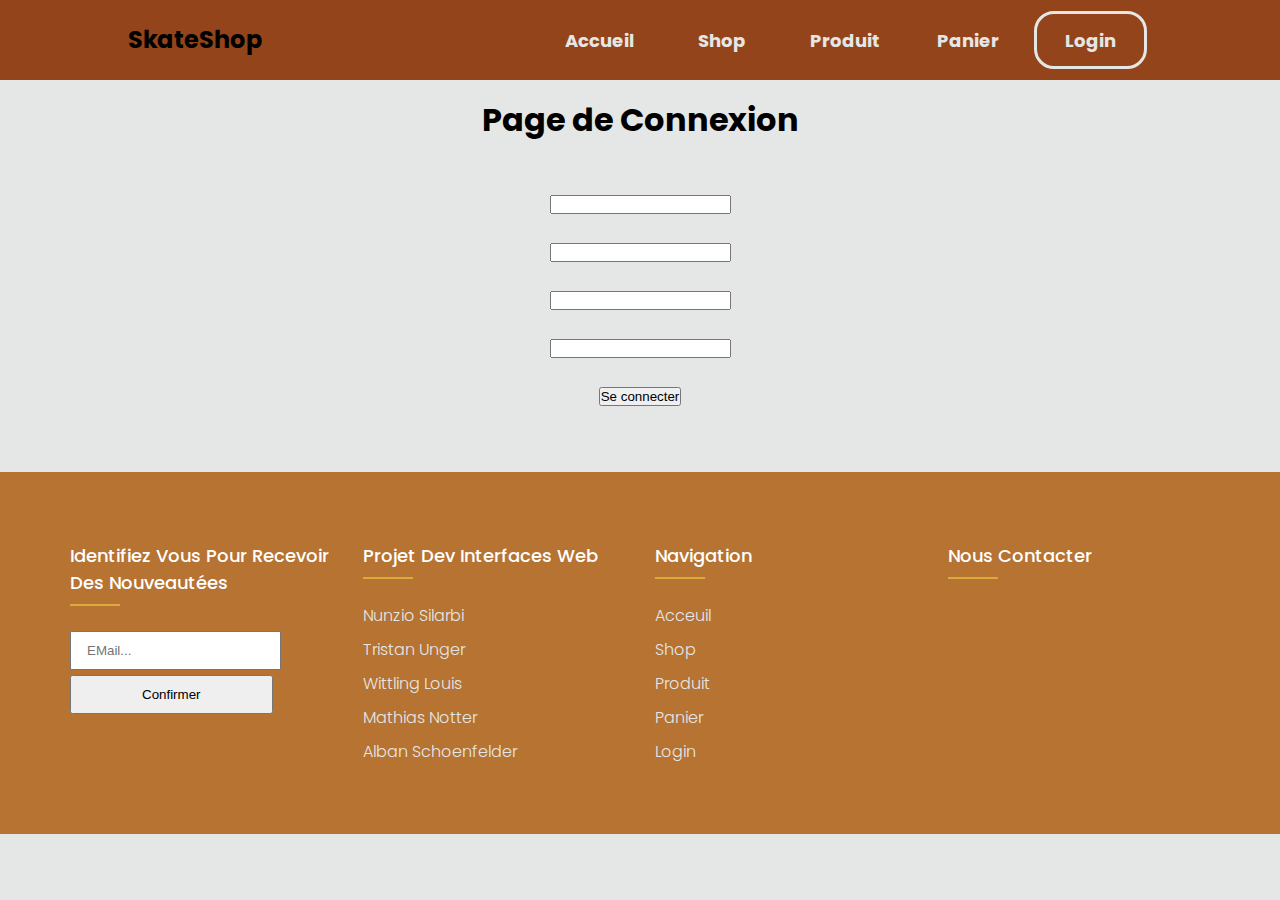
==== Projet TD/Login.html @ 6dd7087f "Add files via upload" ====
<!DOCTYPE html>
<html lang="fr">
    <head>
        <title>Connexion</title>
        <link rel="stylesheet" href="styles/header.css">
        <link rel="stylesheet" href="styles/footer.css">
        <link rel="stylesheet" href="styles/login.css">
        <meta charset="utf-8">
        <meta name="viewport" content="width=device-width, initial-scale=1.0">
    </head>
    <body>
        <header>
            <div class="boxvideo">
                <nav>
                    <div class="box-header">
                        <div class="txt">
                            <h2>SkateShop</h2>
                        </div>
                        <div class="nav">
                            <a href="Projet.html">Accueil</a>
                            <a href="Shop.html">Shop</a>
                            <a href="Produit.html">Produit</a>
                            <a href="">Panier</a>
                            <a href="Login.html" id="focus-page">Login</a>
                        </div>
                    </div>
                </nav> 
            </div>
        </header>

        <main>
            <section>
                <br><br><br><br>
                <center><h1>Page de Connexion</h1></center>
                <br><br>
                <div class="login">
                    <center>
                        <form method="get" class="login">
                            <div class="username">
                              <label for="name">Entrez votre nom d'utilisateur: </label>
                              <input type="text" name="name" id="name" required>
                            </div><br>
                            <div class="mail">
                              <label for="email">Entrez votre adresse mail: </label>
                              <input type="email" name="email" id="email" required>
                            </div><br>
                            <div class="nbtel">
                                <label for="nbtel">Entrez votre numéro de téléphone: </label>
                                <input type="number" name="nbtel" id="nbtel" required>
                              </div><br>
                            <div class="mdp">
                                <label for="mdp">Entrez votre mot de passe</label>
                                <input type="password" name="mdp" id="mdp" required>
                            </div><br>
                            <div class="button">
                              <button>Se connecter</button>
                            </div><br>
                          </form>
                    </center>
                </div>
            </section>
        </main>

        <section id="slideshow">
            <footer class="footer">
                <div class="container">
                    <div class="row">
                        <div class="footer-col">
                            <h4>Identifiez vous pour recevoir des nouveautées</h4>
                                <form action="/search" id="searchthis" method="get">
                                    <input id="search" name="q" type="text" placeholder="EMail..."/><br>
                                    <button> Confirmer </button>
                                </form>
                        </div>
                        <div class="footer-col">
                            <h4>Projet Dev Interfaces Web</h4>
                            <ul>
                                <li><p>Nunzio Silarbi</p></li>
                                <li><p>Tristan Unger</p></li>
                                <li><p>Wittling Louis</p></li>
                                <li><p>Mathias Notter</p></li>
                                <li><p>Alban Schoenfelder</p></li>
                            </ul>
                        </div>
                        <div class="footer-col">
                            <h4>Navigation</h4>
                            <ul>
                                <li><a href="Projet.html">Acceuil</a></li>
                                <li><a href="Shop.html">Shop</a></li>
                                <li><a href="Produit.html">Produit</a></li>
                                <li><a href="#">Panier</a></li>
                                <li><a href="Login.html">Login</a></li>
                                
                            </ul>
                        </div>
                        <div class="footer-col">
                            <h4>Nous contacter</h4>
                            <ul>
                                <li><a href="#"></a></li>
                            </ul>
                        </div>
                        
                    </div>
                </div>	
            </footer>
        </section>
    </body>
</html>
---- Projet TD/styles/header.css ----
/* CSS Importation des polices */

@import url('https://fonts.googleapis.com/css2?family=Poppins:ital,wght@0,300;0,400;0,500;0,600;0,700;1,200;1,300;1,400;1,500;1,600;1,700&display=swap');
@import url('https://fonts.googleapis.com/css?family=Roboto:100,300,500,700,900');
@import url('https://fonts.googleapis.com/css2?family=Mochiy+Pop+P+One&display=swap');

/* CSS Configuration de base page HTML  */

body
{
	line-height: 1.5;
	font-family: 'Poppins', sans-serif;
	background-color: #e5e7e6;
}

html, body	
{
	scroll-behavior: smooth; 
}

*, ::before, ::after
{
	box-sizing: border-box;
	padding: 0px;
	margin: 0px;
}

/* CSS Header BOX  */

header nav
{
    background-color: #93441A;
	/* background: linear-gradient(217deg, rgba(255,0,0,.8), rgba(255,0,0,0) 70.71%),
            linear-gradient(127deg, rgba(0,255,0,.8), rgba(0,255,0,0) 70.71%),
            linear-gradient(336deg, rgba(0,0,255,.8), rgba(0,0,255,0) 70.71%); */
    position: fixed;
    width: 100%;
    height: 80px;
    z-index: 10;
}

div.header-top
{
	height: 80px;
	background-color:rgba(255,225,225,0.4);
	margin-top: 10px;
	color: rgb(220, 0, 0);
}

/* CSS Header menu de navigation */

header nav div.box-header
{
	width: 80%;
    height: 100%;
    margin: auto;

	display: flex;
	align-items: center;
	justify-content: space-between;
}

/* CSS Header Navigation bouton */

header nav div.box-header div.nav
{
	display: flex;
    justify-content: space-between;
    width: 60%;
}

header nav div.box-header div.nav a
{
	text-decoration: none;
    text-align: center;
    font-size: 18px;
	font-weight: 700;
	color: #e5e7e6;
	padding: 2%;
	transition: 1s;
	border: transparent solid;
    border-radius: 20px;
    width: 25%;
    height: 100%;
    margin-right: 5px;
    margin-left: 5px;
}

header nav div.box-header div.nav a:hover
{
	border: #e5e7e6 solid;
	transition: 0.5s;
    border-radius: 20px;
}

header nav div.box-header div.nav a#focus-page
{
	border: #e5e7e6 solid;
	transition: 0.5s;
    border-radius: 20px;
}

@media only screen and (min-width: 0px) and (max-width: 799px) {
    header nav div.box-header div.nav a#focus-page {
        width: auto;
    }
    header nav div.box-header div.nav a:hover {
        width: auto;
    }
    header nav div.box-header div.nav a{
        width: auto;
    }
}

/* CSS Header Info centre */

div.box-info
{
    position: relative;

    top: 50%;
    left: 50%;

    transform: translate(-50%, -60%);

    width: 75%;
    height: 60vh;


}

div.box-info h1
{
    color : white;
    font-size: 120px;
}

/* Barre de recherche */

header div.boxvideo div.box-header div.nav div.searchbar form.recherche input.bouton {
    height: 10px;
    width: 10px;
}

@keyframes scroll 
{
    0% { opacity: 0; }
    10% { transform: translateY(0); opacity: 1; }
    100% { transform: translateY(40px); opacity: 0;}
}

@media only screen and (min-width: 800px) and (max-width: 966px)
{
    div.nav
    {
        display: block;
    }

    
}

@media only screen and (min-width: 321px) and (max-width: 799px)
{
    div.nav
    {
        display: block;
    }
}

@media only screen and (max-width: 320px)
{
    div.nav
    {
        display: block;
        background-color: white;
        width: auto;
    }
}

label
{
    display: none;
}
 
@media all and (min-width: 800px) and (max-width: 966px)
{
    nav a
    {
        height: 60px;
        margin-top: auto;
        margin-right: 10px;
    }
 
    nav .nav 
    {
        display: none;
        
    }
 
    label 
    {
        width: 30px;
        display: flex;
        justify-content: right;
        align-items: right;
        margin: 0 auto;
        font-size: 40px;
        color: white;
        cursor: pointer;
    }
}

label, #toggle
{
    display: none;
}
 
@media only screen and (min-width: 0px) and (max-width: 799px)
{
    nav
    {
        height: 100px;
        
    }
 
    nav .nav
    {
        display: flex;
        flex-direction:column;
        background-color: #93441a79;
        margin-top: auto;
        margin-left: 50%;
        float: right;
        justify-content: center;
    }
    nav .nav a {
        width: 10%;
        margin-top: 10px;

    }
    #toggle:checked + .nav {
        display: flex;
        margin-left: 10px;
        margin-left: 50%;
        
    }

    /* bouton nav bar responsive*/
    .nav label 
    {
        width: 30px;
        display: block;
        justify-content: space-between;
        align-items: center;
        margin-left: 20% ;
        font-size: 50px;
        color: rgb(255, 255, 255);
        cursor:pointer;
        height: 100px;
        float: none;
        text-align: center;
    }

    
 
}
---- Projet TD/styles/footer.css ----
footer .container
{
	max-width: 1170px;
	margin: auto;
}

footer .row
{
	display: flex;
	flex-wrap: wrap;
}

footer ul	
{
	list-style: none;
}

footer
{
	margin-top: 40px;
	position: relative;
	width: 100%;
	bottom: 0px;
}

.footer
{
    background-color: #B67332;
	padding: 70px 0;
}


.footer-col
{
	width: 25%;
	padding: 0 15px;
}

.footer-col h4
{	
	font-size: 18px;
	color: #ffffffff;
	text-transform: capitalize;
	margin-bottom: 35px;
	font-weight: 500;
	position: relative;
}

.footer-col h4::before
{
	content: '';
	position: absolute;
	left: 0;
	bottom: -10px;
	background-color: #DAAB3A;
	height: 2px;
	box-sizing: border-box;
	width: 50px;
}
footer .footer-col form input {
	padding: 10px 15px;
	border-collapse: collapse;
}

footer .footer-col form button {
	border-collapse: collapse;
	margin-top: 5px;
	padding: 10px 70px;
}

footer ul
{
	padding-left: 0px;
}

.footer-col ul li:not(:last-child)
{
	margin-bottom: 10px;
}

.footer-col ul li a,.footer-col ul li p
{
	font-size: 16px;
	text-transform: capitalize;
	color: #ffffffff;
	text-decoration: none;
	font-weight: 300;
	color: #e5e7e6;
	display: flex;
	transition: all 0.3s ease;
}

.footer-col ul li a:hover,.footer-col ul li p:hover
{
	color: #ffffffff;
	padding-left: 8px;
}

.footer-col .social_links a
{
	display: inline-block;
	height: 40px;
	width: 40px;
	background-color: rgba(255,255,255,0.2);
	margin: 0 10px 10px 0;
	text-align: center;
	padding-top: 10px;
	border-radius: 50%;
	color: #ffffff;
	transition: all 0.5s ease;
}

.footer-col .social_links a:hover
{
	color: #24262b;
	background-color: #ffffff;
}

@media(max-width: 780px)
{
	.footer-col
	{
		width: 50%;
		margin-bottom: 30px;
	}
}

@media(max-width: 574px)
{
	.footer-col
	{
		width: 100%;
	}
}
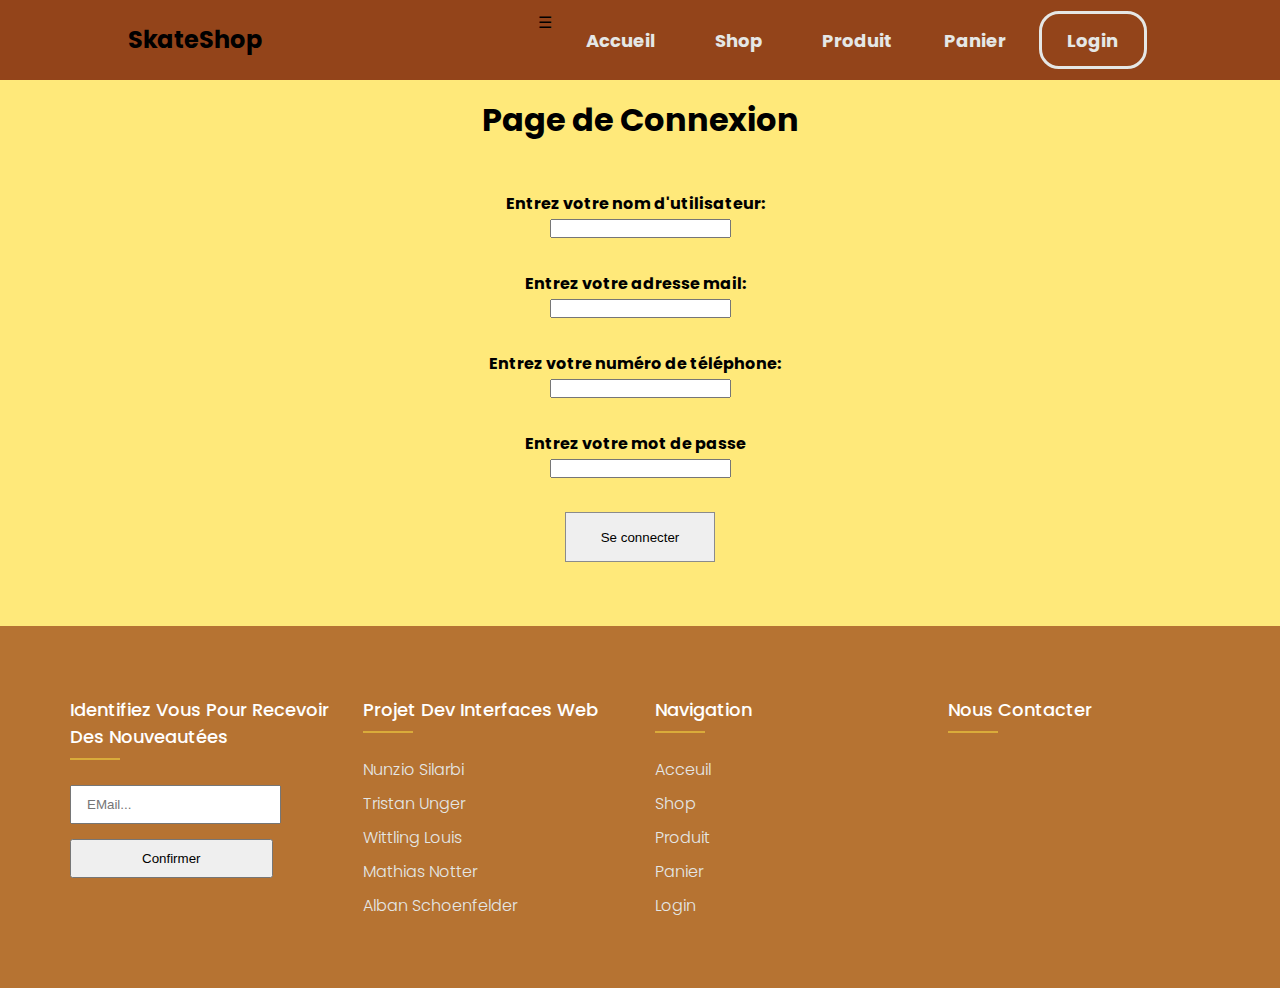
==== commit c0cd3b89: "Update 8" ====
--- a/Projet TD/Login.html
+++ b/Projet TD/Login.html
@@ -17,10 +17,12 @@
                             <h2>SkateShop</h2>
                         </div>
                         <div class="nav">
-                            <a href="Projet.html">Accueil</a>
+                            <label for="toggle">☰</label>
+                            <input type="checkbox" id="toggle">
+                            <a href="../index.html">Accueil</a>
                             <a href="Shop.html">Shop</a>
-                            <a href="Produit.html">Produit</a>
-                            <a href="">Panier</a>
+                            <a href="/Projet TD/data/Page_Skate/Produit1.html">Produit</a>
+                            <a href="Panier.html">Panier</a>
                             <a href="Login.html" id="focus-page">Login</a>
                         </div>
                     </div>
@@ -37,20 +39,20 @@
                     <center>
                         <form method="get" class="login">
                             <div class="username">
-                              <label for="name">Entrez votre nom d'utilisateur: </label>
-                              <input type="text" name="name" id="name" required>
+                              <label for="name"><h4>Entrez votre nom d'utilisateur: </h4></label>
+                              <input class="username" type="text" name="name" id="name" required>
                             </div><br>
                             <div class="mail">
-                              <label for="email">Entrez votre adresse mail: </label>
-                              <input type="email" name="email" id="email" required>
+                              <label for="email"><h4>Entrez votre adresse mail: </h4></label>
+                              <input class="mail" type="email" name="email" id="email" required>
                             </div><br>
                             <div class="nbtel">
-                                <label for="nbtel">Entrez votre numéro de téléphone: </label>
-                                <input type="number" name="nbtel" id="nbtel" required>
+                                <label for="nbtel"><h4>Entrez votre numéro de téléphone: </h4></label>
+                                <input class="nbtel" type="number" name="nbtel" id="nbtel" required>
                               </div><br>
                             <div class="mdp">
-                                <label for="mdp">Entrez votre mot de passe</label>
-                                <input type="password" name="mdp" id="mdp" required>
+                                <label for="mdp"><h4>Entrez votre mot de passe </h4></label>
+                                <input class="mdp" type="password" name="mdp" id="mdp" required>
                             </div><br>
                             <div class="button">
                               <button>Se connecter</button>
@@ -85,10 +87,10 @@
                         <div class="footer-col">
                             <h4>Navigation</h4>
                             <ul>
-                                <li><a href="Projet.html">Acceuil</a></li>
+                                <li><a href="../index.html">Acceuil</a></li>
                                 <li><a href="Shop.html">Shop</a></li>
-                                <li><a href="Produit.html">Produit</a></li>
-                                <li><a href="#">Panier</a></li>
+                                <li><a href="/Projet TD/data/Page_Skate/Produit1.html">Produit</a></li>
+                                <li><a href="Panier.html">Panier</a></li>
                                 <li><a href="Login.html">Login</a></li>
                                 
                             </ul>
@@ -105,4 +107,4 @@
             </footer>
         </section>
     </body>
-</html>+</html>
--- a/Projet TD/styles/header.css
+++ b/Projet TD/styles/header.css
@@ -102,13 +102,16 @@
 
 @media only screen and (min-width: 0px) and (max-width: 799px) {
     header nav div.box-header div.nav a#focus-page {
-        width: auto;
+        width: 100px;
+        
     }
     header nav div.box-header div.nav a:hover {
-        width: auto;
+        width: 100px;
+        
     }
     header nav div.box-header div.nav a{
-        width: auto;
+        width: 100px;
+        
     }
 }
 
@@ -159,7 +162,7 @@
     
 }
 
-@media only screen and (min-width: 321px) and (max-width: 799px)
+@media only screen and (min-width: 391px) and (max-width: 799px)
 {
     div.nav
     {
@@ -167,7 +170,7 @@
     }
 }
 
-@media only screen and (max-width: 320px)
+@media only screen and (max-width: 390px)
 {
     div.nav
     {
@@ -182,7 +185,7 @@
     display: none;
 }
  
-@media all and (min-width: 800px) and (max-width: 966px)
+@media all and (min-width: 390px) and (max-width: 966px)
 {
     nav a
     {
@@ -215,12 +218,11 @@
     display: none;
 }
  
-@media only screen and (min-width: 0px) and (max-width: 799px)
+@media only screen and (min-width: 0px) and (max-width: 390px)
 {
     nav
     {
         height: 100px;
-        
     }
  
     nav .nav
@@ -229,12 +231,12 @@
         flex-direction:column;
         background-color: #93441a79;
         margin-top: auto;
-        margin-left: 50%;
+        margin-left: 31%;
         float: right;
         justify-content: center;
     }
     nav .nav a {
-        width: 10%;
+        width: 20%;
         margin-top: 10px;
 
     }
@@ -245,7 +247,7 @@
         
     }
 
-    /* bouton nav bar responsive*/
+    /* bouton nav bar responsive */
     .nav label 
     {
         width: 30px;
--- a/Projet TD/styles/login.css
+++ b/Projet TD/styles/login.css
@@ -0,0 +1,65 @@
+body {
+    background-color: #ffe97a;
+}
+
+form.form-example {
+    display: table;
+}
+
+div.form-example {
+    display: table-row;
+}
+
+label, input {
+    display: table-cell;
+    margin-bottom: 10px;
+}
+
+label {
+    padding-right: 10px;
+}
+
+main section div.login form.login div.button button {
+    width: 150px;
+    height: 50px;
+    border: 1px solid rgb(139, 139, 139);
+    padding: 5px;
+}
+
+main section div.login form.login div.button button:hover {
+    background-color: rgb(177, 177, 177);
+}
+
+main section div.login form.login div.button button:focus {
+    border: 3px dotted rgb(175, 175, 175);
+}
+
+main section div.login form.login div.button button:active {
+    background-color: rgb(185, 185, 185);
+}
+
+
+@media only screen and (min-width:0px) and (max-width:390px) {
+
+    main section div.login label h4{
+        color: black;
+        font-size: large;
+        text-align: center;
+    }
+
+    main section div.login form.login div.username input.username {
+    padding: 15px 20px;
+    }
+
+    main section div.login form.login div.mail input.mail {
+        padding: 15px 20px;
+    }
+
+    main section div.login form.login div.nbtel input.nbtel {
+        padding: 15px 20px;
+    }
+
+    main section div.login form.login div.mdp input.mdp {
+        padding: 15px 20px;
+    }
+}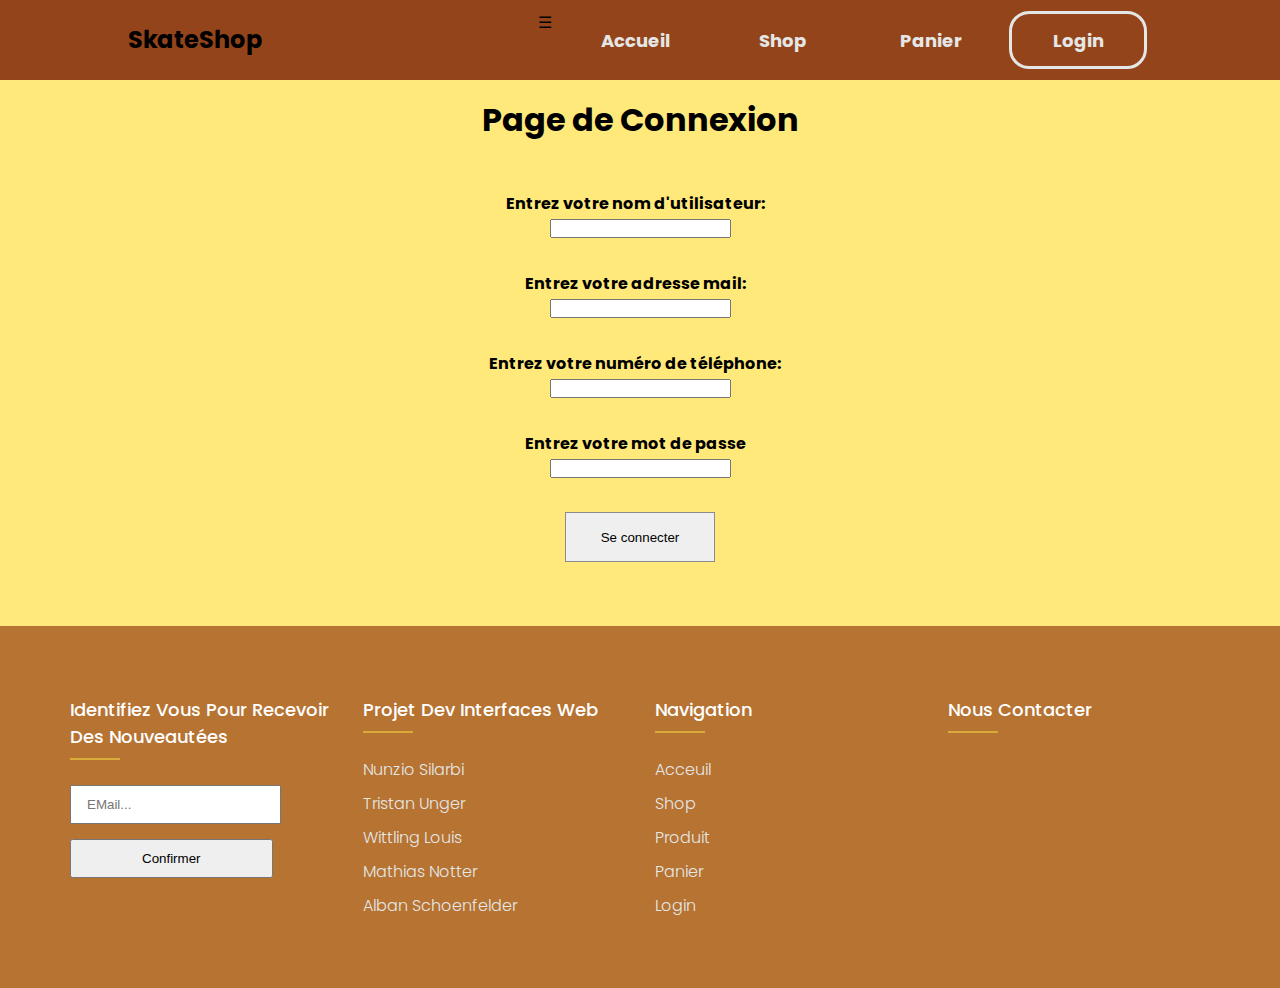
==== commit 6b5f7c6c: "Update Login.html" ====
--- a/Projet TD/Login.html
+++ b/Projet TD/Login.html
@@ -21,7 +21,6 @@
                             <input type="checkbox" id="toggle">
                             <a href="../index.html">Accueil</a>
                             <a href="Shop.html">Shop</a>
-                            <a href="/Projet TD/data/Page_Skate/Produit1.html">Produit</a>
                             <a href="Panier.html">Panier</a>
                             <a href="Login.html" id="focus-page">Login</a>
                         </div>
@@ -89,7 +88,7 @@
                             <ul>
                                 <li><a href="../index.html">Acceuil</a></li>
                                 <li><a href="Shop.html">Shop</a></li>
-                                <li><a href="/Projet TD/data/Page_Skate/Produit1.html">Produit</a></li>
+                                <li><a href="data/Page_Skate/Produit1.html">Produit</a></li>
                                 <li><a href="Panier.html">Panier</a></li>
                                 <li><a href="Login.html">Login</a></li>
                                 
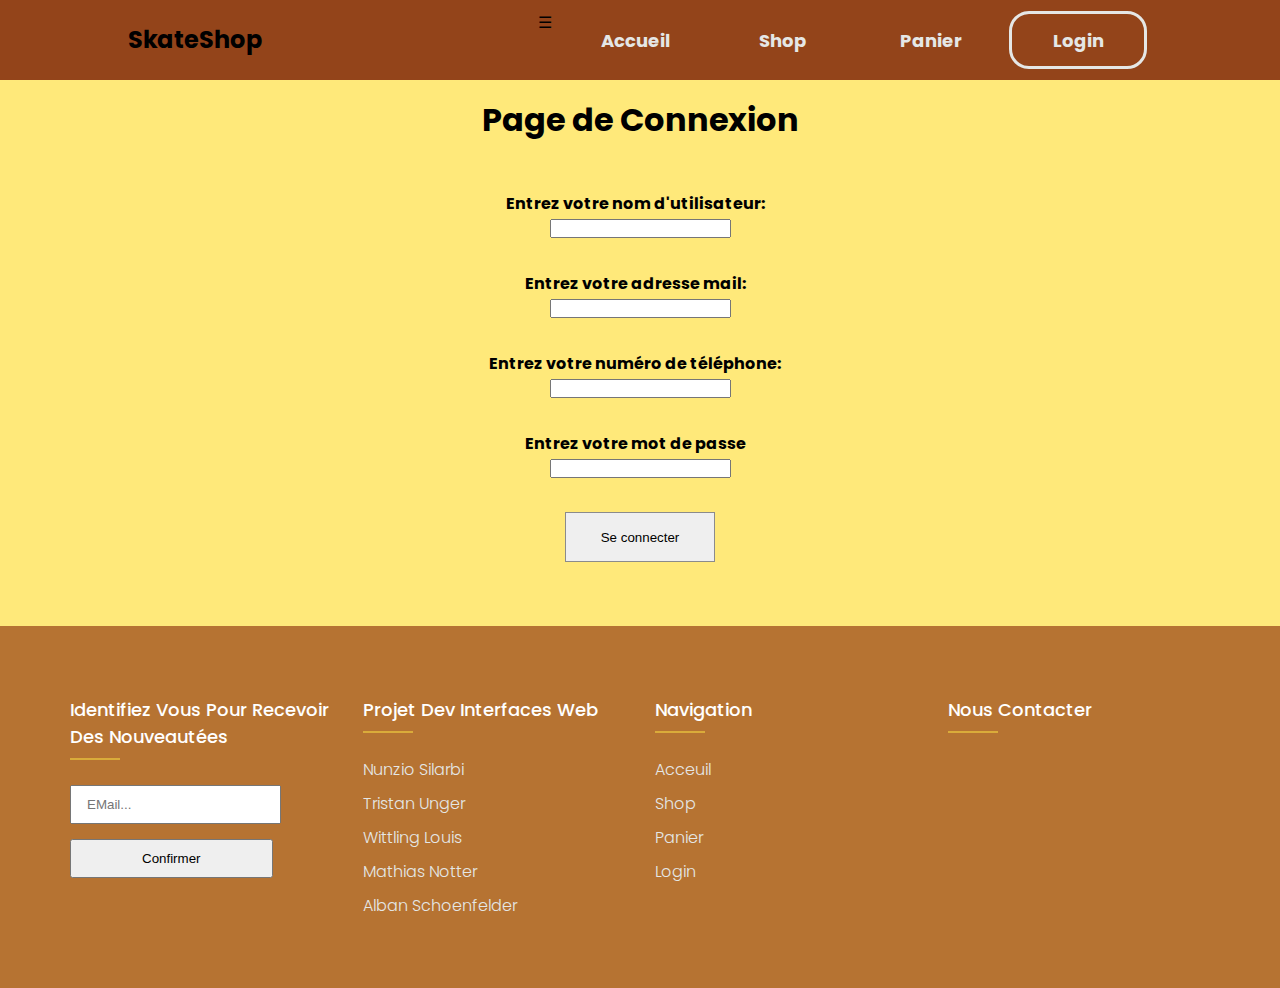
==== commit 8deb04ef: "Update Login.html" ====
--- a/Projet TD/Login.html
+++ b/Projet TD/Login.html
@@ -88,7 +88,6 @@
                             <ul>
                                 <li><a href="../index.html">Acceuil</a></li>
                                 <li><a href="Shop.html">Shop</a></li>
-                                <li><a href="data/Page_Skate/Produit1.html">Produit</a></li>
                                 <li><a href="Panier.html">Panier</a></li>
                                 <li><a href="Login.html">Login</a></li>
                                 
